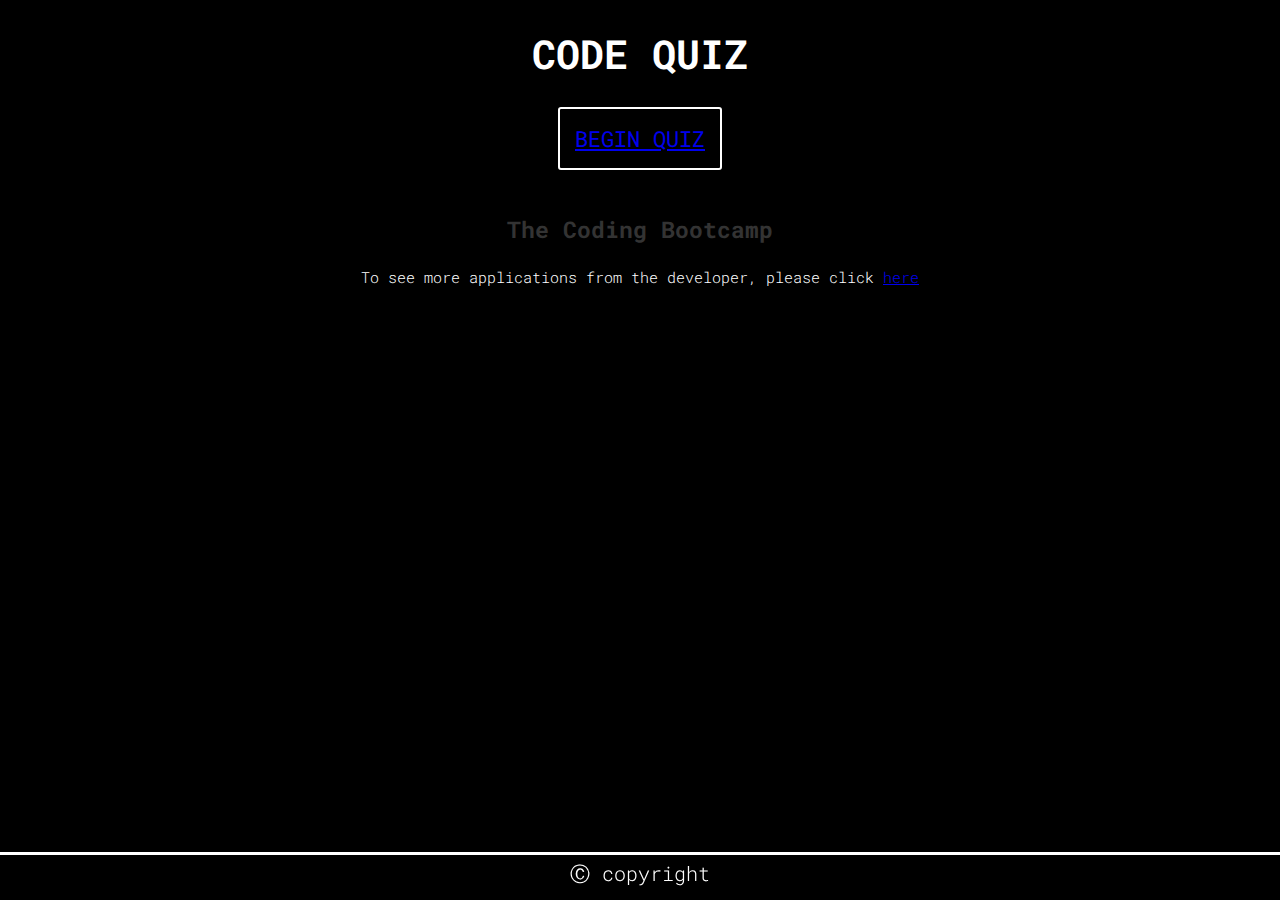
==== home.html @ b2194072 "added a home page with a start button link to the quiz page and added some styling but requires more" ====
<!DOCTYPE html>
<html lang="en">

<head>
    <meta charset="UTF-8">
    <meta name="viewport" content="width=device-width, initial-scale=1.0">
    <meta http-equiv="X-UA-Compatible" content="ie=edge">
    <link href="https://fonts.googleapis.com/css?family=Roboto+Mono&display=swap" rel="stylesheet">
    <link rel="stylesheet" href="./style.css">
    <title>CODING QUIZ</title>
</head>

<body>
    <div id="homescreen">
        <h1 id="title">CODE QUIZ</h1>
        <button id="beginquiz"='./index.html'"><a href="./index.html">BEGIN QUIZ</a></button>
        <h3>The Coding Bootcamp</h3>
        <a href="./index.html"></a>

    </div>

    <div class="portfoliocontainer"></div>
    <p class="portfolio">To see more applications from the developer, please click
        <a href="https://jamesdavies1.github.io/Portfolio/index.html" target="_blank">here</a></p>
    </div>
    <footer>
        <p class="footertext">&#9400 copyright</p>
    </footer>

    <script src="./questions.js"></script>
</body>

</html>
---- style.css ----
@import url(https://fonts.googleapis.com/css?family=Work+Sans:300,600);

html, body{
    margin: 0;
    padding: 0;
    background-color: black;
}

body{
    font-size: 20px;
    font-family: 'Roboto Mono', monospace;    color: #333;
  font-weight: 300;
  text-align: center;
  background-color: black;
}
#quiztitle{
  font-weight: 300;
  margin: 0px;
  padding: 10px;
  font-size: 30px;
  font-family: 'Roboto Mono', monospace;
  border-style: solid;
  border-top: 0;
  border-left: 0;
  border-right: 0;
  background-color: black;
  color: white;
}
.question{
  font-size: 28px;
  margin-bottom: 10px;
  margin-top: 10px;
  margin-left: 5px;
  margin-right: 5px;
  font-family: 'Roboto Mono', monospace;    color: #333;
  
}
.answers {
  margin-bottom: 20px;
  text-align: left;
  display: inline-block;
  margin-top: 20px;
}
.answers label{
  display: block;
  margin-bottom: 10px;
}
button{
  font-family: 'Work Sans', sans-serif;
    font-size: 22px;
    background-color: black;
    color: white;
    border-radius: 3px;
    padding: 15px;
    cursor: pointer;
    margin-bottom: 20px;
    border-style: solid;
    border-color: white;
    font-family: 'Roboto Mono', monospace;;
}
button:hover{
    background-color: #38a;
}

.slide{
  position: absolute;
  left: 0px;
  top: 0px;
  width: 100%;
  z-index: 1;
  opacity: 0;
  transition: opacity 0.5s;
}
.active-slide{
  opacity: 1;
  z-index: 2;
}
.quiz-container{
  position: relative;
  height: 200px;
  background-color: lightsalmon;
  width: 80%;
  margin-left: 10%;
  margin-right: 10%;
  height: 550px;
  margin-top: 20px;
  border-style: solid;
  border-color: white;
}

#buttons{
    margin-top: 280px;
    float: left;
    width: 80%;
    margin-left: 10%;
    margin-right: 10%;
}

#previous, #next, #submit, #home{
    width: 250px;
}

footer{
    position: fixed; 
    bottom: 0;
    left: 0;
    right: 0;
    height: 5%;
    border-style: solid;
    border-left: 0;
    border-right: 0;
    border-bottom: 0;
    border-color: white;
}

.footertext{
    text-align: center;
    font-family: 'Geo', sans-serif;
    font-size: 20px;
    margin: 0;
    margin-top: 5px;
    font-family: 'Roboto Mono', monospace;    color: #333;
    color: white;
}

.portfolio{
    text-align: center;
    font-family: 'Geo', sans-serif;
    font-size: 15px;
    margin-top: 5px;
    font-family: 'Roboto Mono', monospace;    color: #333;
    color: white;
}

#title{
    font-family: 'Roboto Mono', monospace;
    color: white;
}
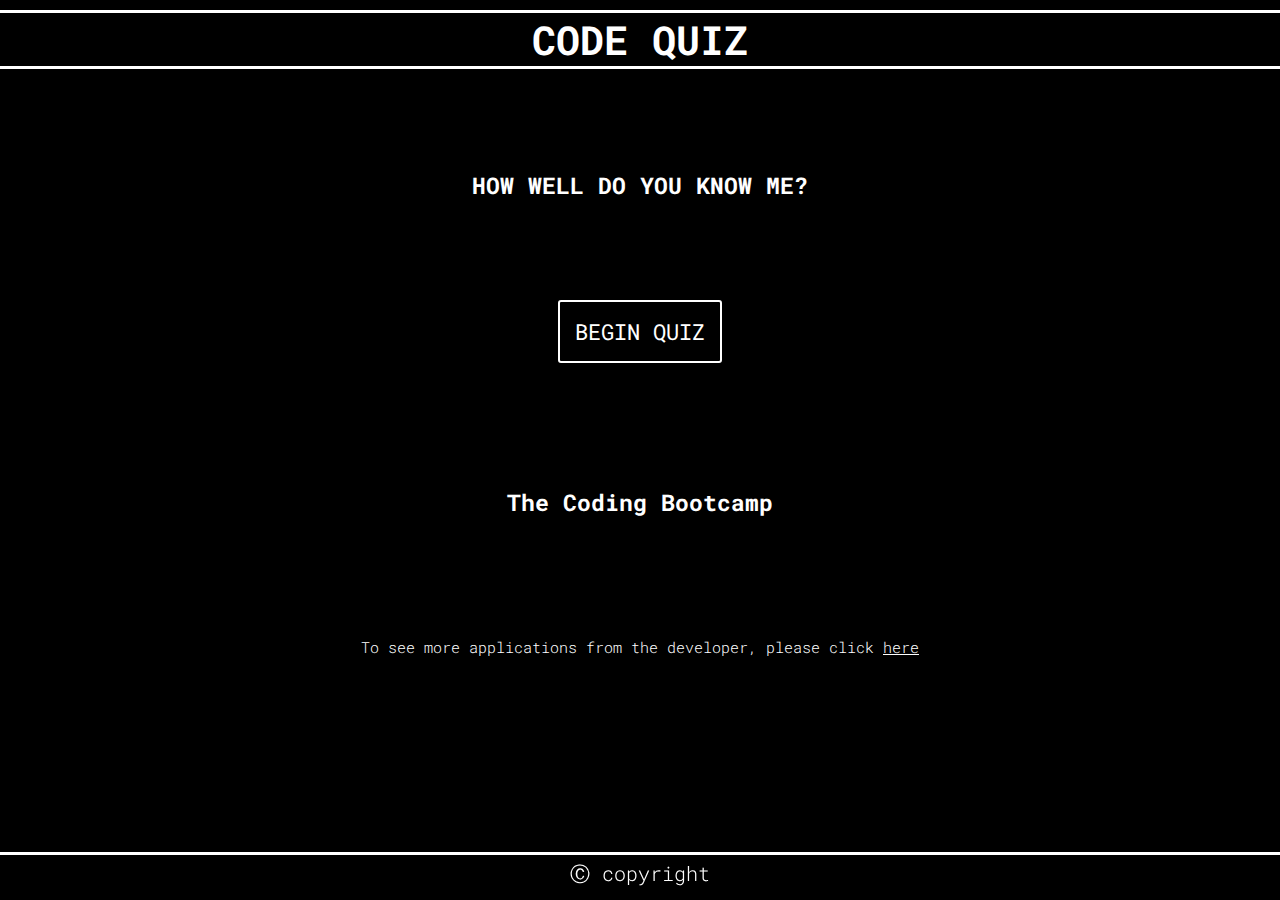
==== commit 6f08bfd6: "added more styling to home page and removed underlining on hrefs" ====
--- a/home.html
+++ b/home.html
@@ -13,8 +13,9 @@
 <body>
     <div id="homescreen">
         <h1 id="title">CODE QUIZ</h1>
-        <button id="beginquiz"='./index.html'"><a href="./index.html">BEGIN QUIZ</a></button>
-        <h3>The Coding Bootcamp</h3>
+        <h3 id="subtitlehomescreen">HOW WELL DO YOU KNOW ME?</h3>
+        <button id="beginquiz"='./index.html'"><a href="./index.html" style="text-decoration: none;">BEGIN QUIZ</a></button>
+        <h3 id="codingbootcamp">The Coding Bootcamp</h3>
         <a href="./index.html"></a>
 
     </div>
--- a/style.css
+++ b/style.css
@@ -4,6 +4,7 @@
     margin: 0;
     padding: 0;
     background-color: black;
+    text-decoration: none;
 }
 
 body{
@@ -18,7 +19,7 @@
   margin: 0px;
   padding: 10px;
   font-size: 30px;
-  font-family: 'Roboto Mono', monospace;
+  font-family: 'Roboto Mono', monospace;    color: #333;
   border-style: solid;
   border-top: 0;
   border-left: 0;
@@ -46,7 +47,7 @@
   margin-bottom: 10px;
 }
 button{
-  font-family: 'Work Sans', sans-serif;
+    font-family: 'Roboto Mono', monospace;    color: #333;
     font-size: 22px;
     background-color: black;
     color: white;
@@ -56,10 +57,6 @@
     margin-bottom: 20px;
     border-style: solid;
     border-color: white;
-    font-family: 'Roboto Mono', monospace;;
-}
-button:hover{
-    background-color: #38a;
 }
 
 .slide{
@@ -128,11 +125,36 @@
     font-family: 'Geo', sans-serif;
     font-size: 15px;
     margin-top: 5px;
+    font-family: 'Roboto Mono', monospace;
+    color: white;
+}
+
+#homescreen, #title, h1, a{
+    text-align: center;
     font-family: 'Roboto Mono', monospace;    color: #333;
     color: white;
 }
 
 #title{
-    font-family: 'Roboto Mono', monospace;
+    border-style: solid;
+    border-color: white;
+    border-left: 0;
+    border-right: 0;
+    margin-top: 10px;
+    margin-bottom: 100px;
+}
+
+#subtitlehomescreen{
+    margin-bottom: 100px;
+}
+
+#beginquiz{
+    background-color: black;
     color: white;
+    margin-bottom: 100px;
+}
+
+#codingbootcamp{
+    margin-bottom: 120px;
+    background-color: 
 }